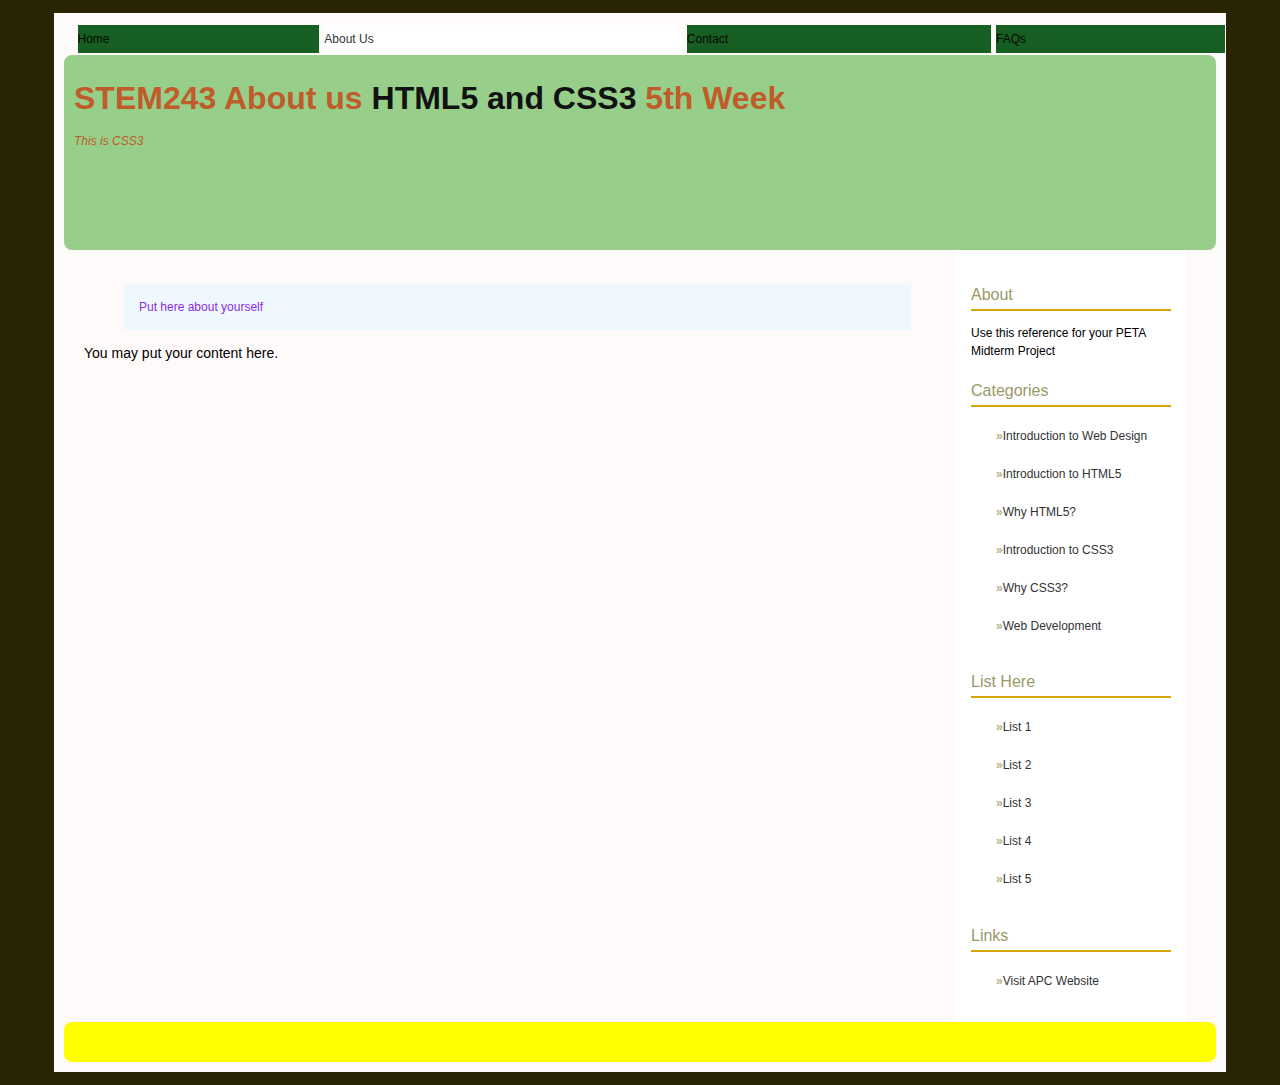
==== about.html @ 930d9220 "Add files via upload" ====
<!DOCTYPE html>
<html lang="en">
<head>
    <meta charset="UTF-8">
    <meta http-equiv="X-UA-Compatible" content="IE=edge">
    <meta name="viewport" content="width=device-width, initial-scale=1.0">
    <title>Document</title>
    <link rel="stylesheet" href="style.css"></link>
</head>
<body>
<!--start wrapper ADDED-->

<div id="wrapper">
<!--start body-->

<div id="body">
<!--start header/banner-->
<!--Menu-->
<!--End of Menu-->
<ul id="topnav">
    <li><a href="index.html">Home</a></li>
    <li><a href="#" class="active">About Us</a></li>
    <li><a href="contact.html">Contact</a></li>
    <li><a href="faqs.html">FAQs</a></li>
</ul>
<div id="banner">
    <h1>STEM243 About us <em>HTML5 and CSS3</em> 5th Week</h1>
    <p><em>This is CSS3</em></p>
 
</div>
<!--end of header/banner-->
    <!--Start of Sidebar-->
    <div id="sidebar">
        <h2>About</h2>
        <p>Use this reference for your PETA Midterm Project</p>
        <h2>Categories</h2>
        <ul>
            <li><a href="Paste the link here">Introduction to Web Design</a></li>
            <li><a href="#">Introduction to HTML5</a></li>
            <li><a href="#">Why HTML5?</a></li>
            <li><a href="#">Introduction to CSS3</a></li>
            <li><a href="#">Why CSS3?</a></li>
            <li><a href="#">Web Development</a></li>
        </ul>
        <h2>List Here</h2>
        <ul>
            <li><a href="#">List 1</a></li>
            <li><a href="#">List 2</a></li>
            <li><a href="#">List 3</a></li>
            <li><a href="#">List 4</a></li>
            <li><a href="#">List 5</a></li>
        </ul>
        <h2>Links</h2>
        <ul>
            <li><a href="#">Visit APC Website</a></li>
        </ul>
    </div>
    
    <!--end of Sidebar-->
    <!--Start of Container-->
    <div id="container">
        <!--start of content-->
        <div id="content">
            <!--start of item-->
            <div class="item">
                <h1></h1>
                <p></p>              
                <blockquote><p>Put here about yourself</p></blockquote>
            </div>
            <!--Another list of Item-->
            <div class="item">
                You may put your content here.
            </div>
            <!--End of List of Item-->
            <!--end of item-->
        </div>
        <!--end of content-->
    </div>
    <!--End of Container-->
</div>
<!--End of Body-->
<!--Start of Footer-->
<div id="footer">
    <p></p>
</div>
<!--End of Footer-->
</div>
<!--End of Wrapper-->
</body>
</html>
---- style.css ----
body {
                background-color: rgb(41, 37, 2);
                color: black;
                margin: 0;
                font-family: 'Lucida Sans', 'Lucida Sans Regular', 'Lucida Grande', 'Lucida Sans Unicode', Geneva, Verdana, sans-serif;
                font-size: 14px;
                line-height: 18px;
            }
            h1 {
                font-size: 20px;
                line-height: 24px;
            }
            h2 {
                font-size: 18px;
                line-height: 22px;
            }
            h3 {
                font-size: 16px;
                line-height: 20px;
            }
            p {
                font-size: 12px;
            }
            a {
                background-color: inherit;
                color: burlywood;
            }
            blockquote {
                background-color: aliceblue;
                color: blueviolet;
                font-family: Verdana, Geneva, Tahoma, sans-serif;
                border-left: 10px solid rgb(red, green, blue);
                padding: 2px 15px;
            }
            /*-----------------------------------------------------------*/
                #wrapper { /*ID Selector*/
                background: rgb(255, 250, 250);
                padding: 10px;
                margin: 1% auto;
                width: 90%;
            }
                #banner {
                    position: relative;
                    padding: 10px;
                    height: 175px;
                    border: 0px;
                    color: #bf5c2a;
                    background-color: #97cf8a;
                    border-radius: 8px;
            }
            #banner h1 {
                font-size: 32px;
            }
            #banner h1 em { /*#Banner is applied as div ID*/
                font-style: normal;
                text-decoration: none;
                color: #111;
            }
            ul#topnav { /*#topnav is applied as ul (literal HTML element) */
                list-style-type: none;
                margin: 0 0 0 1%;
                display: table;
                padding: 2px;
                width: 100%;
                position: top;
                bottom: 0;
                margin-right: 20px;
            }
            ul#topnav li {
                display: table-cell;
            }

            /* The CSS rule ul#topnav li { display: table-cell; } targets li elements (list items) within an unordered list (ul) that has the ID topnav. It applies the display: table-cell; style to those li elements.

            Here's an explanation of the rule and its properties:

            ul#topnav: This part of the selector targets an unordered list (ul) element with the ID topnav.
            li: This part of the selector targets list items (li) that are direct children of the targeted unordered list (ul#topnav).
            display: table-cell;: This property changes the display style of the targeted list items (li) to act as table cells.
            By setting the display style to table-cell, the list items (li) will behave similarly to cells in a table (<td> elements). This can have several effects on the layout and presentation of the list items. */

            ul#topnav li a {
            background-color: rgb(23, 94, 34);
                color: rgb(8, 8, 8);
                border: none;
                display: block;
                margin-right: 5px;
                padding: 5px 0px;
                text-decoration: none;
                font-size: 12px;
            }
            ul#topnav li a.active,
            ul#topnav li a.active:hover {
                background: #fff;
                color: #333;
            }
            ul#topnav li a:hover {
                background: #cc9;
                color: #111;
            }
            #sidebar {
                background: #fff;
                float: right;
                width: 200px;
                padding: 15px;
                font-size: 12px;
                margin-right: 30px;
            }


            #sidebar h2 {
                background-color: inherit;
                color: #996;
                font:  normal 16px Arial, sans-serif;
                border-bottom: 2px solid rgb(212, 166, 13);
                padding:  8px 0 5px 0;
            }

            #sidebar ul {
                list-style: none;
                padding: 2px;
                margin: 0;
            }

            #sidebar ul li {
                list-style-position: inside;
                padding: 0 0 10px 20px;
                text-indent: 1px;
            }

            #sidebar ul li a {
                background-color: inherit;
                color: #333;
                text-decoration: none;
                padding: 5px 2px;
                display: block;
            }
            /* The CSS selector #sidebar ul li a targets anchor (a) elements within a list item (li) inside an unordered list (ul) that is a child of an element with the ID #sidebar.

            Here is a breakdown of the selector:

            #sidebar: This targets an element with the ID sidebar.
            ul: This targets unordered lists (ul) that are descendants of the element with the ID sidebar.
            li: This targets list items (li) that are descendants of the targeted unordered lists (ul).
            a: This targets anchor (a) elements that are descendants of the targeted list items (li).
            In combination, the selector #sidebar ul li a targets all anchor (a) elements nested within list items (li) of unordered lists (ul) that are descendants of an element with the ID #sidebar. 
            This allows you to apply specific styles to links within a particular structure in your HTML document.

            The advantage of using a selector like this is that it allows for precise targeting within a specific part of your webpage, making it easier to style only the elements you intend without affecting other elements elsewhere on the page. */
            #sidebar ul li a:hover {
                background-color: #cc9;
                color: #fff;
            }

            #sidebar ul li a::before {
                content: "\00BB";
                color: #996;
            }
            /* The CSS selector #content ul li::before targets the ::before pseudo-element of list items (li) inside an unordered list (ul) that is a child of an element with the ID content.

            Here's a breakdown of the selector:
            
            #content: This targets an element with the ID content.
            ul: This targets unordered lists (ul) that are descendants of the element with the ID content.
            li: This targets list items (li) that are descendants of the targeted unordered lists (ul).
            ::before: This targets the ::before pseudo-element of the list items (li) within the targeted unordered lists (ul).
            The ::before pseudo-element represents a virtual element that is inserted before the content of the selected element (li in this case). 
            This can be useful for adding decorative content such as icons, bullets, or any other styling elements before the content of each list item.

            Using a selector like this allows you to apply specific styles to the ::before pseudo-element of list items in a precise part of your HTML document. This can be helpful for achieving a consistent design or aesthetic in your lists. */

            #content {
                text-align:left;
                padding: 20px;
                margin-right: 245px;
            }

            #content h1 {
                font: normal 18px Arial, sans-serif;
            }
            #content ul li::before {
                content: "\00BB";
                color: #996;
            }
            #content ul {
                list-style: none;
            }
            #footer {
                padding: 10px;
                height: 20px;
                color: #333;
                font-size: 12px;
                /* Camille was here */
                background: yellow;
                clear: both;
                border-radius: 8px;
            }
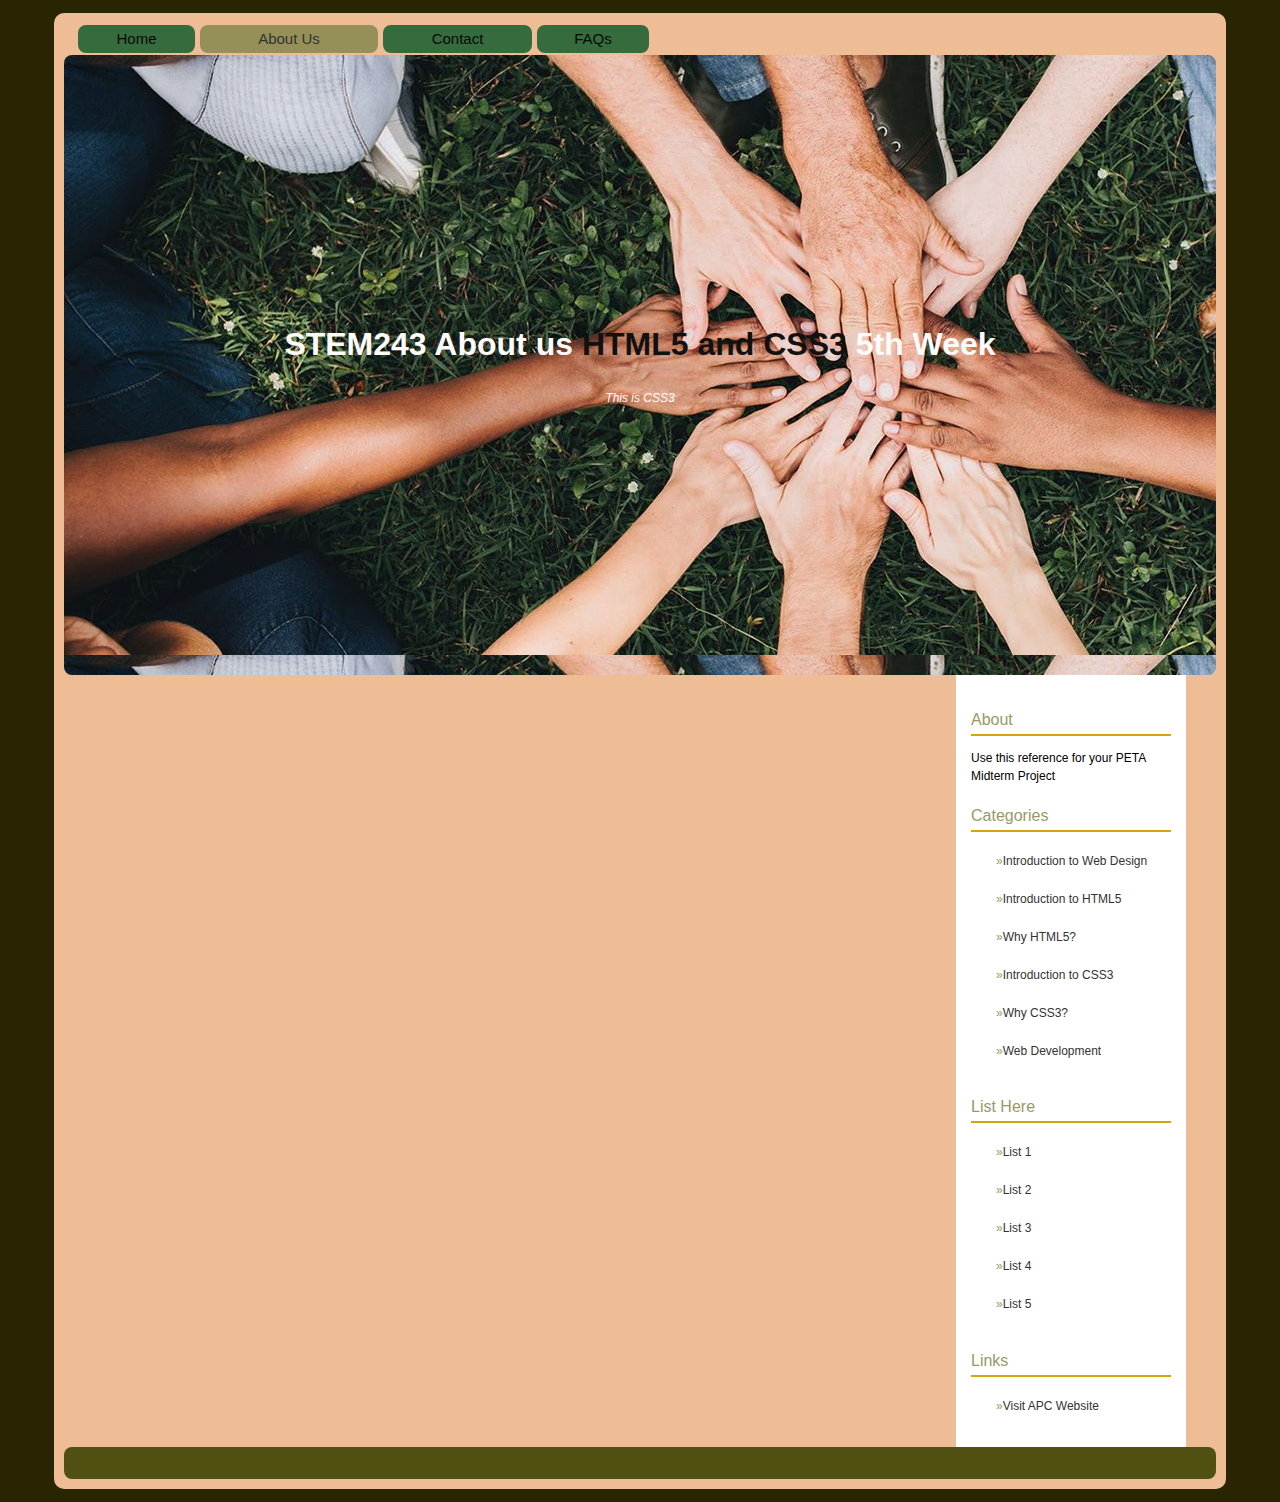
==== commit 3ca06564: "tried git add --all -pinto2" ====
--- a/about.html
+++ b/about.html
@@ -57,26 +57,6 @@
     </div>
     
     <!--end of Sidebar-->
-    <!--Start of Container-->
-    <div id="container">
-        <!--start of content-->
-        <div id="content">
-            <!--start of item-->
-            <div class="item">
-                <h1></h1>
-                <p></p>              
-                <blockquote><p>Put here about yourself</p></blockquote>
-            </div>
-            <!--Another list of Item-->
-            <div class="item">
-                You may put your content here.
-            </div>
-            <!--End of List of Item-->
-            <!--end of item-->
-        </div>
-        <!--end of content-->
-    </div>
-    <!--End of Container-->
 </div>
 <!--End of Body-->
 <!--Start of Footer-->
--- a/style.css
+++ b/style.css
@@ -35,19 +35,25 @@
             }
             /*-----------------------------------------------------------*/
                 #wrapper { /*ID Selector*/
-                background: rgb(255, 250, 250);
+                background: rgb(238, 189, 149);
                 padding: 10px;
                 margin: 1% auto;
                 width: 90%;
+                border-radius: 10px;
             }
                 #banner {
                     position: relative;
                     padding: 10px;
-                    height: 175px;
+                    height: 600px;
                     border: 0px;
-                    color: #bf5c2a;
-                    background-color: #97cf8a;
+                    color: #fffbfb;
+                    background-image: url(donation.jpeg);
                     border-radius: 8px;
+                    text-align: center;
+                    display: flex; /* Flex container */
+                    flex-direction: column; /* Stack items vertically */
+                    justify-content: center; /* Center vertically */
+                    align-items: center; /* Center horizontally */
             }
             #banner h1 {
                 font-size: 32px;
@@ -62,10 +68,9 @@
                 margin: 0 0 0 1%;
                 display: table;
                 padding: 2px;
-                width: 100%;
+                width: 50%;
                 position: top;
                 bottom: 0;
-                margin-right: 20px;
             }
             ul#topnav li {
                 display: table-cell;
@@ -81,18 +86,20 @@
             By setting the display style to table-cell, the list items (li) will behave similarly to cells in a table (<td> elements). This can have several effects on the layout and presentation of the list items. */
 
             ul#topnav li a {
-            background-color: rgb(23, 94, 34);
+            background-color: rgb(54, 107, 62);
                 color: rgb(8, 8, 8);
                 border: none;
                 display: block;
                 margin-right: 5px;
                 padding: 5px 0px;
                 text-decoration: none;
-                font-size: 12px;
+                font-size: 15px;
+                border-radius: 8px;
+                text-align: center;
             }
             ul#topnav li a.active,
             ul#topnav li a.active:hover {
-                background: #fff;
+                background: #949058;
                 color: #333;
             }
             ul#topnav li a:hover {
@@ -188,11 +195,46 @@
             }
             #footer {
                 padding: 10px;
-                height: 20px;
-                color: #333;
-                font-size: 12px;
-                /* Camille was here */
-                background: yellow;
+                height: auto;
+                color: #2e0808;
+                font-size: 12px;
+                background: rgb(80, 80, 19);
                 clear: both;
                 border-radius: 8px;
-            }
+                width: 100%;
+                box-sizing: border-box;
+            }
+            
+            ul#footer-nav {
+                list-style-type: none;
+                margin: 0;
+                padding: 0;
+                width: 100%;
+                display: table;
+                table-layout: fixed; /* Ensures equal width columns */
+            }
+            
+            ul#footer-nav li {
+                display: table-cell;
+                width: auto;
+                text-align: center;
+                vertical-align: middle;
+            }
+            
+            ul#footer-nav li a {
+                background-color: rgb(148, 87, 6);
+                color: rgb(8, 8, 8);
+                border: none;
+                display: block;
+                padding: 10px;
+                text-decoration: none;
+                font-size: 15px;
+                border-radius: 8px;
+                width: 100%; /* Ensures anchor fills li */
+                box-sizing: border-box;
+            }
+            #footer p {
+                text-align: center;
+                font-size: 12px;
+                color: #1f0808;
+            }